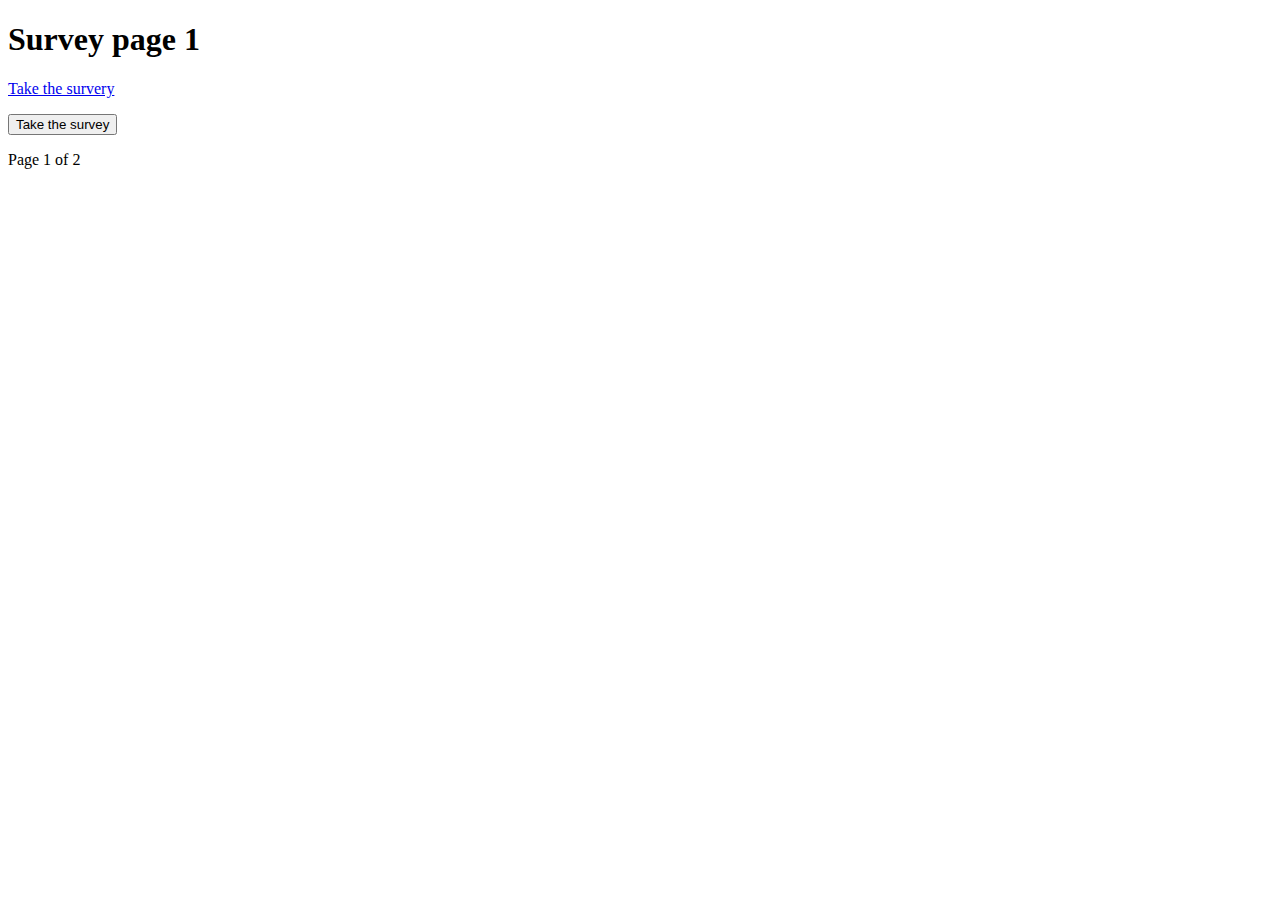
==== survey1.html @ 2308dbcd "second commit" ====
<!DOCTYPE html>
<html lang="en">
<head>
    <meta charset="UTF-8">
    <meta http-equiv="X-UA-Compatible" content="IE=edge">
    <meta name="viewport" content="width=device-width, initial-scale=1.0">
    <title>Survey page 1</title>
    <link rel="stylesheet.css" href="./css/stylesheet.css">
</head>
<body>
    <h1>Survey page 1</h1>
    <p><a href="./survey2.html"> Take the survery</a></p>
    <p>
        <button onclick="window.location.href='./survey2.html';">
            Take the survey
          </button>
    </p>
    <p>Page 1 of 2</p>
</body>
</html>
---- css/stylesheet.css ----
body{ background-color: aliceblue;}
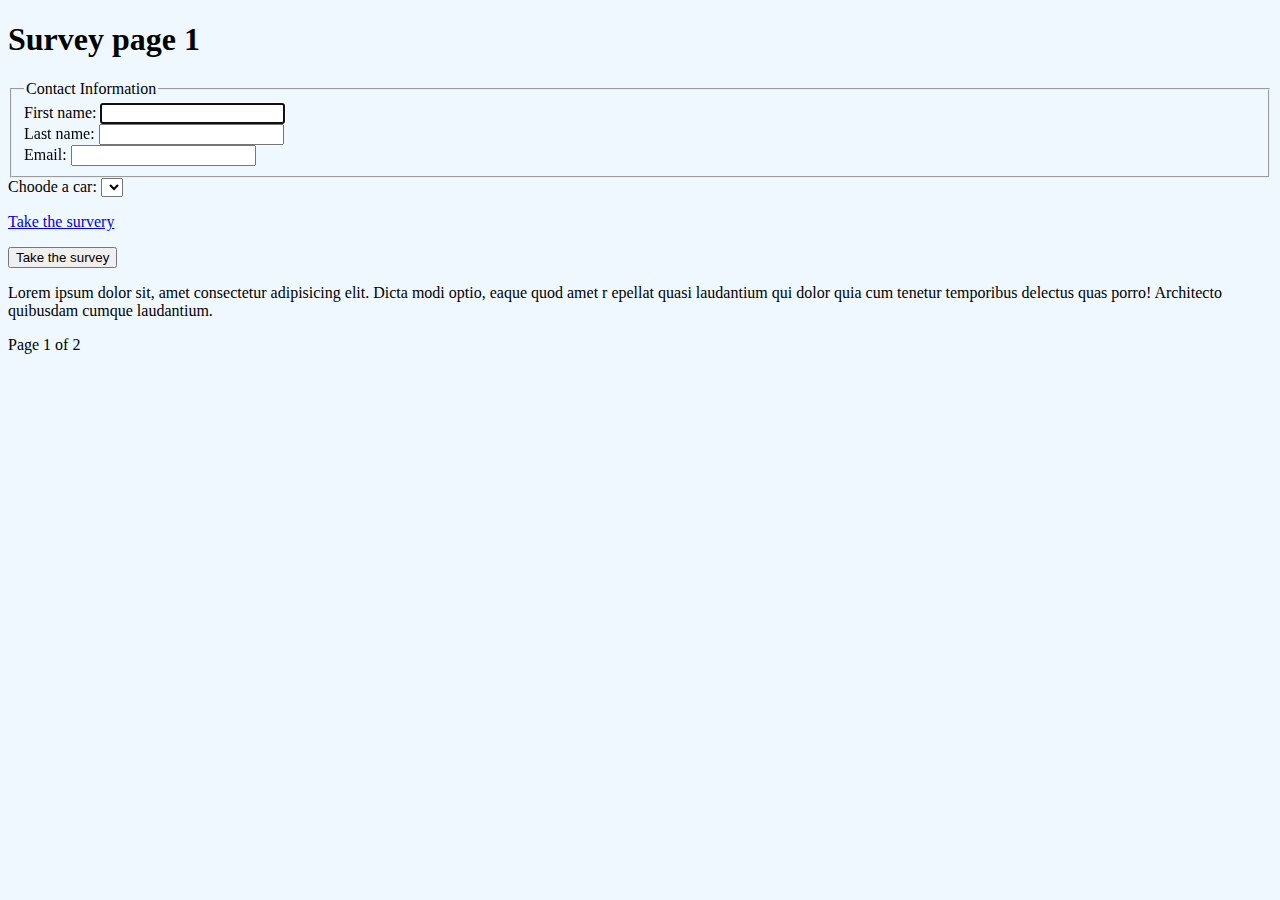
==== commit fd499063: "commit" ====
--- a/survey1.html
+++ b/survey1.html
@@ -5,16 +5,49 @@
     <meta http-equiv="X-UA-Compatible" content="IE=edge">
     <meta name="viewport" content="width=device-width, initial-scale=1.0">
     <title>Survey page 1</title>
-    <link rel="stylesheet.css" href="./css/stylesheet.css">
+    <link rel="stylesheet" href= "css/stylesheet.css">
 </head>
 <body>
     <h1>Survey page 1</h1>
+    <form>
+        <fieldset>
+            <legend>Contact Information</legend>
+            <div>
+            <label for="fname"> First name:
+                <input id="fname" type="text" autofocus tabindex="1">
+            </label>
+            </div>
+            <div>
+            <label for="lname"> Last name:
+                <input id="lname" type="text">
+            </label>
+            </div>
+            <div>
+            <label for="email"> Email:
+                <input id="email" type="text">
+            </label>
+            </div>
+        </fieldset>
+        <div>
+            <label for="cars"> Choode a car:
+                <select name="autos" id=""cars>
+                    <option value="Ford"> </option>
+                </select>
+
+            </label>
+        </div>
+    </form>
     <p><a href="./survey2.html"> Take the survery</a></p>
     <p>
         <button onclick="window.location.href='./survey2.html';">
             Take the survey
           </button>
     </p>
+    <p>
+        Lorem ipsum dolor sit, amet consectetur adipisicing elit. Dicta modi optio, eaque quod amet r
+        epellat quasi laudantium qui dolor quia cum tenetur temporibus delectus quas porro! Architecto
+         quibusdam cumque laudantium.
+    </p>
     <p>Page 1 of 2</p>
 </body>
 </html>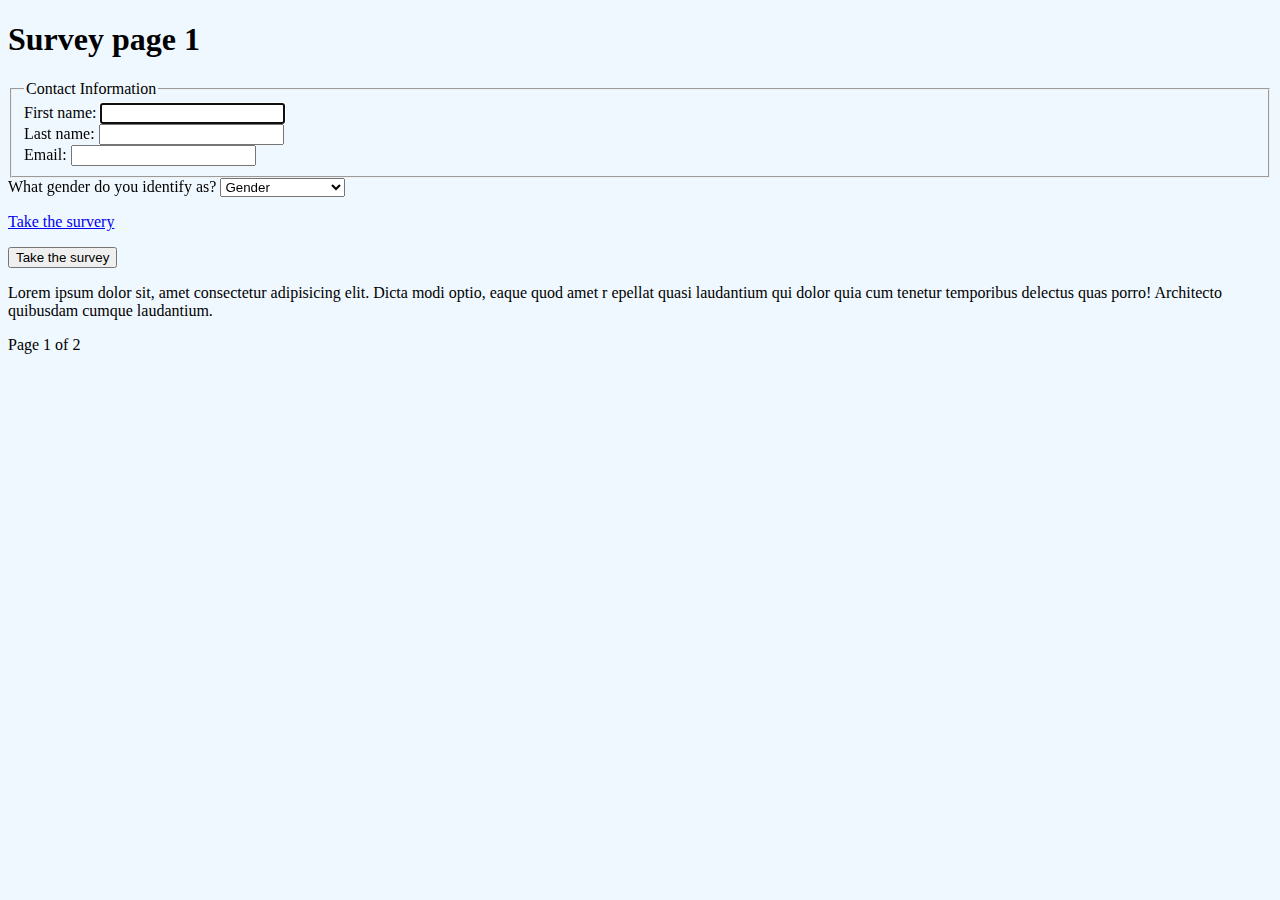
==== commit a1c32ca7: "Created Drop Down Menu" ====
--- a/survey1.html
+++ b/survey1.html
@@ -29,9 +29,15 @@
             </div>
         </fieldset>
         <div>
-            <label for="cars"> Choode a car:
-                <select name="autos" id=""cars>
-                    <option value="Ford"> </option>
+            <label for="gender"> What gender do you identify as?
+                <select name="gender" id="gender">
+                    <option value="gender"> Gender </option>
+                    <option value="male"> Male </option>
+                    <option value="female"> Female </option>
+                    <option value="non-binary"> Non-binary </option>
+                    <option value="other"> Other </option>
+                    <option value="NA"> Prefer Not to Say </option>
+
                 </select>
 
             </label>
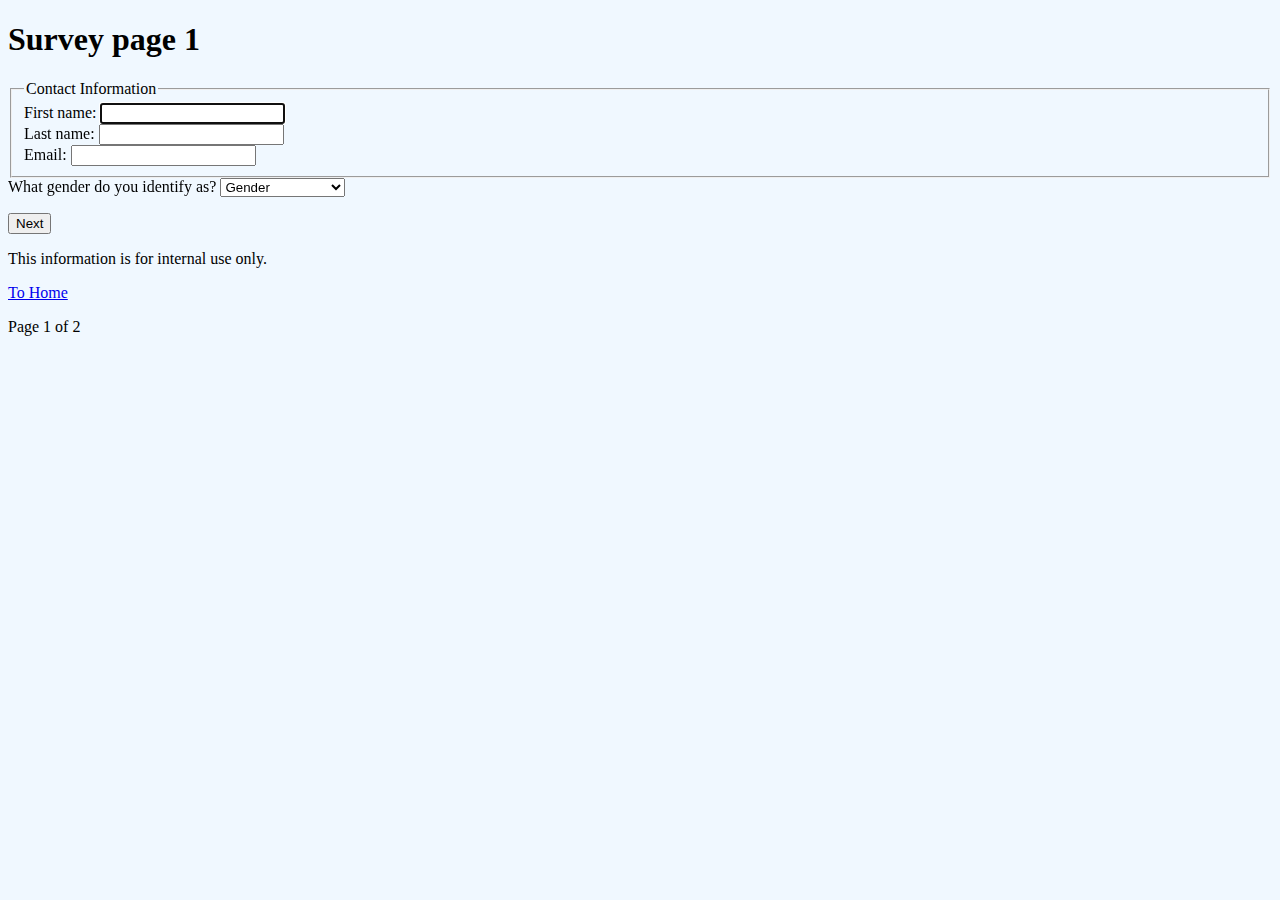
==== commit 5f1804c5: "Small details" ====
--- a/survey1.html
+++ b/survey1.html
@@ -43,17 +43,17 @@
             </label>
         </div>
     </form>
-    <p><a href="./survey2.html"> Take the survery</a></p>
     <p>
         <button onclick="window.location.href='./survey2.html';">
-            Take the survey
+            Next  
           </button>
     </p>
     <p>
-        Lorem ipsum dolor sit, amet consectetur adipisicing elit. Dicta modi optio, eaque quod amet r
-        epellat quasi laudantium qui dolor quia cum tenetur temporibus delectus quas porro! Architecto
-         quibusdam cumque laudantium.
+        This information is for internal use only.
     </p>
+    <p><a href="./index.html"> To Home  </a></p>
     <p>Page 1 of 2</p>
 </body>
+
+
 </html>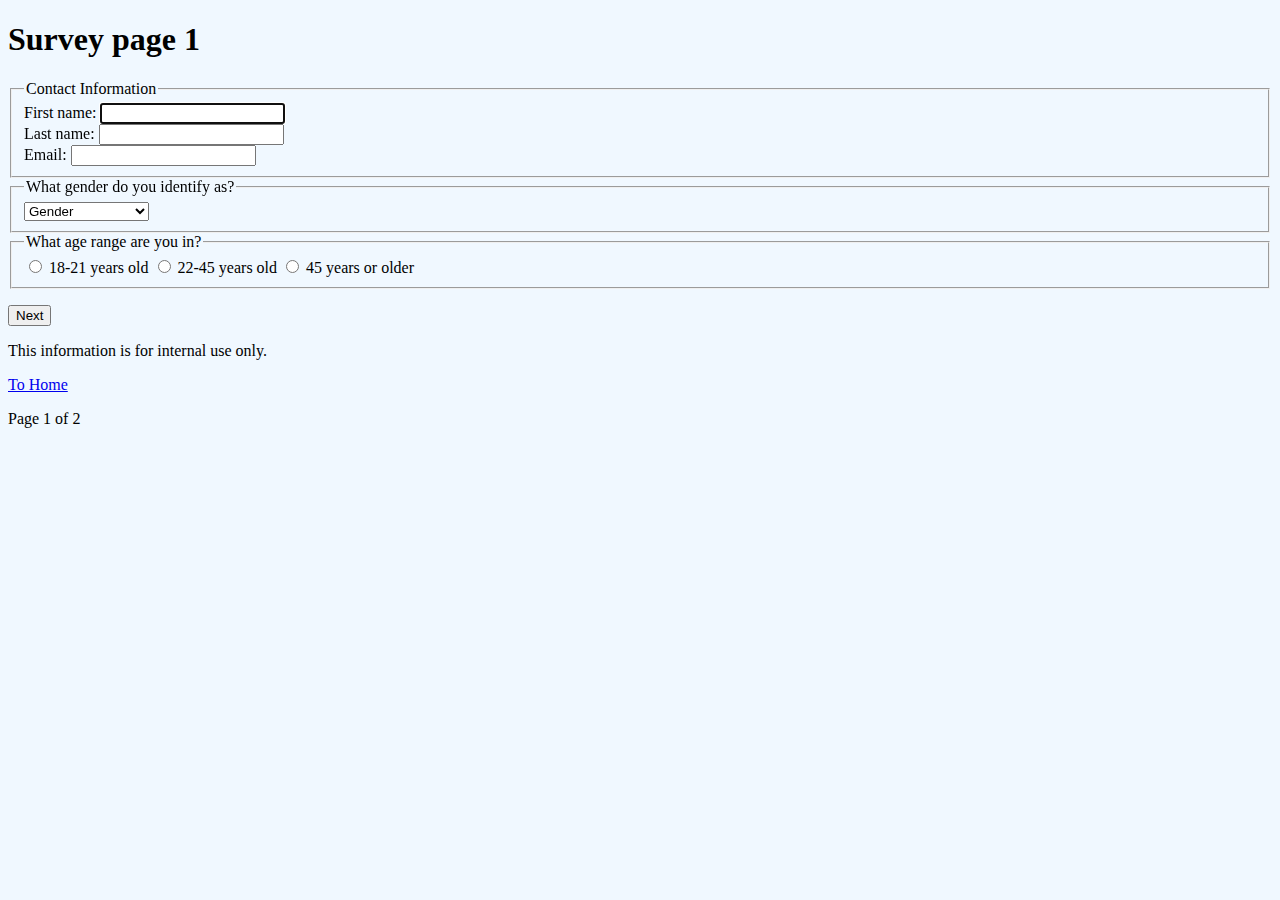
==== commit 49107975: "Added radio buttons" ====
--- a/survey1.html
+++ b/survey1.html
@@ -19,7 +19,7 @@
             </div>
             <div>
             <label for="lname"> Last name:
-                <input id="lname" type="text">
+                <input id="lname" type="text" >
             </label>
             </div>
             <div>
@@ -29,7 +29,9 @@
             </div>
         </fieldset>
         <div>
-            <label for="gender"> What gender do you identify as?
+            <fieldset>
+                <legend>What gender do you identify as?</legend>
+            <label for="gender"> 
                 <select name="gender" id="gender">
                     <option value="gender"> Gender </option>
                     <option value="male"> Male </option>
@@ -41,6 +43,23 @@
                 </select>
 
             </label>
+        </fieldset>   
+    </div>
+        <div>
+            <fieldset>
+                <legend>What age range are you in?</legend>
+        <label for="18-21"> 
+            <input type="radio" id="18-21" name="age" value="18-21"> 18-21 years old
+        </label>
+        
+        <label for="22-45">
+            <input type="radio" id="22-45" name="age" value="22-45"> 22-45 years old
+        </label>
+        
+        <label for="45&up">
+        <input type="radio" id="45&up" name="age" value="45&up"> 45 years or older
+        </label>  
+        </fieldset>
         </div>
     </form>
     <p>
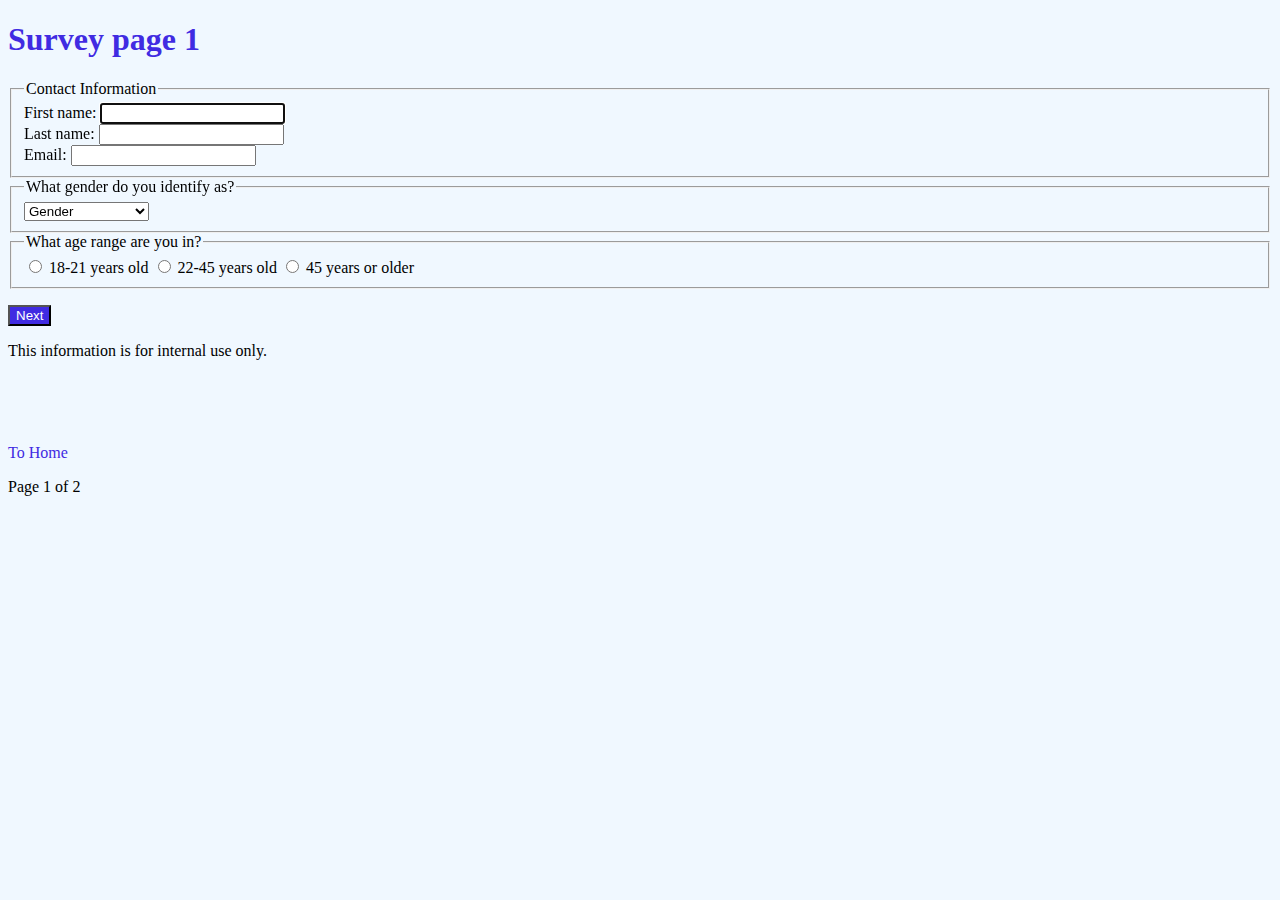
==== commit 9373eac6: "style changes" ====
--- a/survey1.html
+++ b/survey1.html
@@ -70,6 +70,8 @@
     <p>
         This information is for internal use only.
     </p>
+    <p> &NonBreakingSpace;</p>
+    <p> &NonBreakingSpace;</p>
     <p><a href="./index.html"> To Home  </a></p>
     <p>Page 1 of 2</p>
 </body>
--- a/css/stylesheet.css
+++ b/css/stylesheet.css
@@ -1 +1,25 @@
-body{ background-color: aliceblue;}+body{ 
+    background-color: aliceblue;
+}
+
+h1{
+    color: rgb(64, 43, 226);
+}
+
+button{
+    background-color: rgb(64, 43, 226);
+    color: white;
+}
+
+a{
+    text-decoration: none;
+}
+a:link {
+    color: rgb(64, 43, 226);
+}
+a:visited {
+    color: rgb(64, 43, 226);
+}
+a:hover {
+    color: rgb(98, 87, 180) ;
+}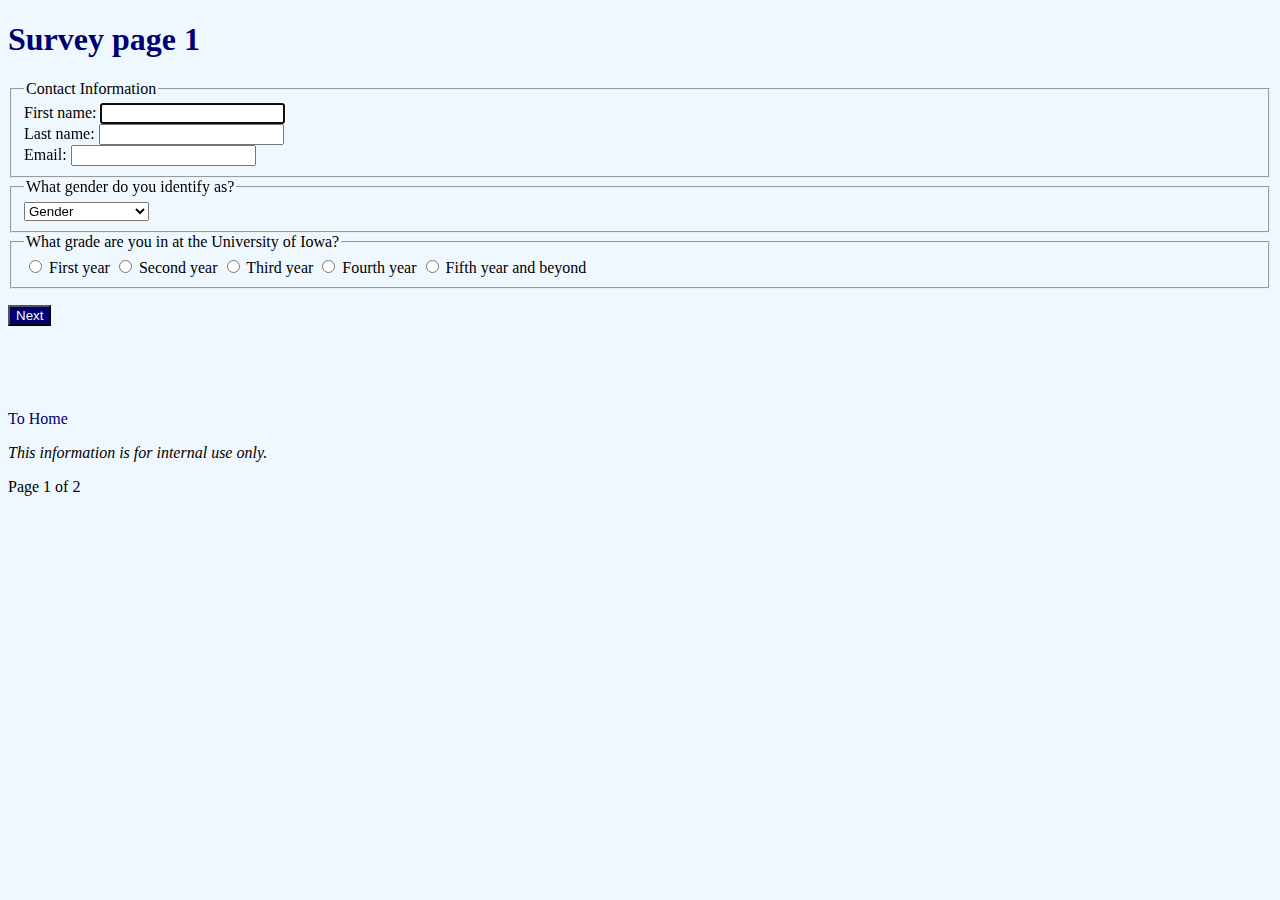
==== commit 992873da: "fixed questions and coloring" ====
--- a/survey1.html
+++ b/survey1.html
@@ -14,12 +14,13 @@
             <legend>Contact Information</legend>
             <div>
             <label for="fname"> First name:
-                <input id="fname" type="text" autofocus tabindex="1">
+                <input id="fname" type="text" autofocus tabindex="1" required>
             </label>
             </div>
             <div>
             <label for="lname"> Last name:
-                <input id="lname" type="text" >
+                <input id="lname" type="text" required>
+        
             </label>
             </div>
             <div>
@@ -32,7 +33,7 @@
             <fieldset>
                 <legend>What gender do you identify as?</legend>
             <label for="gender"> 
-                <select name="gender" id="gender">
+                <select type = "dropdown" name="gender" id="gender" >
                     <option value="gender"> Gender </option>
                     <option value="male"> Male </option>
                     <option value="female"> Female </option>
@@ -47,19 +48,27 @@
     </div>
         <div>
             <fieldset>
-                <legend>What age range are you in?</legend>
-        <label for="18-21"> 
-            <input type="radio" id="18-21" name="age" value="18-21"> 18-21 years old
+                <legend>What grade are you in at the University of Iowa?</legend>
+      
+        <label for="first">
+            <input type="radio" id="first" name="grade" value="first"> First year
         </label>
         
-        <label for="22-45">
-            <input type="radio" id="22-45" name="age" value="22-45"> 22-45 years old
+        <label for="second">
+        <input type="radio" id="second" name="grade" value="second"> Second year
+        </label>  
+
+        <label for="third">
+            <input type="radio" id="third" name="grade" value="third"> Third year
         </label>
-        
-        <label for="45&up">
-        <input type="radio" id="45&up" name="age" value="45&up"> 45 years or older
-        </label>  
-        </fieldset>
+
+        <label for="fourth">
+                <input type="radio" id="fourth" name="grade" value="fourth"> Fourth year
+         </label>
+        <label for="fifth">
+            <input type="radio" id="fifth" name="grade" value="fifth"> Fifth year and beyond
+        </label>
+    </fieldset>
         </div>
     </form>
     <p>
@@ -67,12 +76,13 @@
             Next  
           </button>
     </p>
-    <p>
-        This information is for internal use only.
-    </p>
+   
     <p> &NonBreakingSpace;</p>
     <p> &NonBreakingSpace;</p>
     <p><a href="./index.html"> To Home  </a></p>
+    <p>
+       <em> This information is for internal use only.</em>
+    </p>
     <p>Page 1 of 2</p>
 </body>
 
--- a/css/stylesheet.css
+++ b/css/stylesheet.css
@@ -1,13 +1,15 @@
 body{ 
     background-color: aliceblue;
+    
 }
 
 h1{
-    color: rgb(64, 43, 226);
+    color: rgb(0, 0, 114);
 }
 
+
 button{
-    background-color: rgb(64, 43, 226);
+    background-color:rgb(0, 0, 114);
     color: white;
 }
 
@@ -15,10 +17,10 @@
     text-decoration: none;
 }
 a:link {
-    color: rgb(64, 43, 226);
+    color:rgb(0, 0, 114);
 }
 a:visited {
-    color: rgb(64, 43, 226);
+    color: rgb(0, 0, 114);
 }
 a:hover {
     color: rgb(98, 87, 180) ;
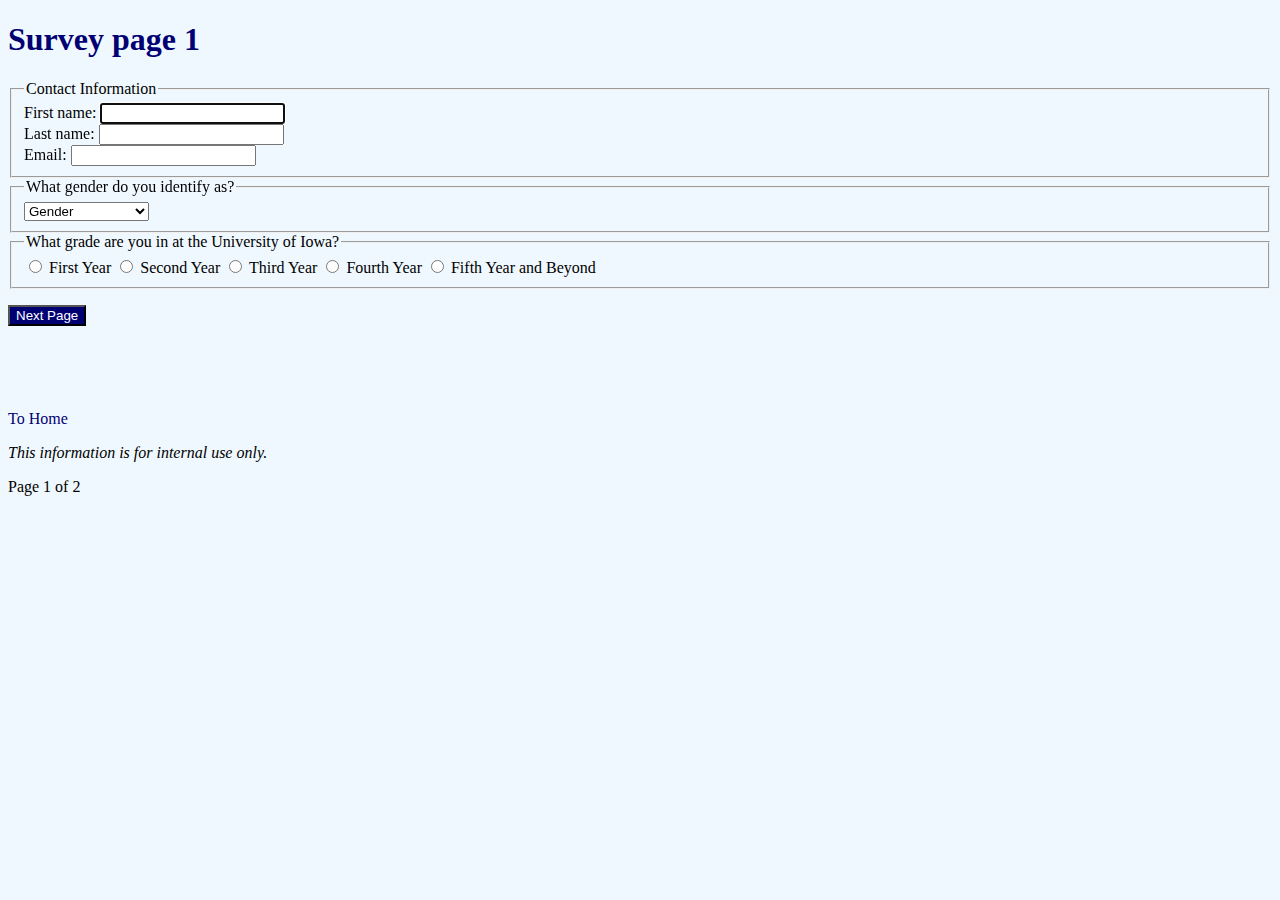
==== commit 7e684d9c: "commit" ====
--- a/survey1.html
+++ b/survey1.html
@@ -51,29 +51,29 @@
                 <legend>What grade are you in at the University of Iowa?</legend>
       
         <label for="first">
-            <input type="radio" id="first" name="grade" value="first"> First year
+            <input type="radio" id="first" name="grade" value="first"> First Year
         </label>
         
         <label for="second">
-        <input type="radio" id="second" name="grade" value="second"> Second year
+        <input type="radio" id="second" name="grade" value="second"> Second Year
         </label>  
 
         <label for="third">
-            <input type="radio" id="third" name="grade" value="third"> Third year
+            <input type="radio" id="third" name="grade" value="third"> Third Year
         </label>
 
         <label for="fourth">
-                <input type="radio" id="fourth" name="grade" value="fourth"> Fourth year
+                <input type="radio" id="fourth" name="grade" value="fourth"> Fourth Year
          </label>
         <label for="fifth">
-            <input type="radio" id="fifth" name="grade" value="fifth"> Fifth year and beyond
+            <input type="radio" id="fifth" name="grade" value="fifth"> Fifth Year and Beyond
         </label>
     </fieldset>
         </div>
     </form>
     <p>
         <button onclick="window.location.href='./survey2.html';">
-            Next  
+            Next Page
           </button>
     </p>
    
